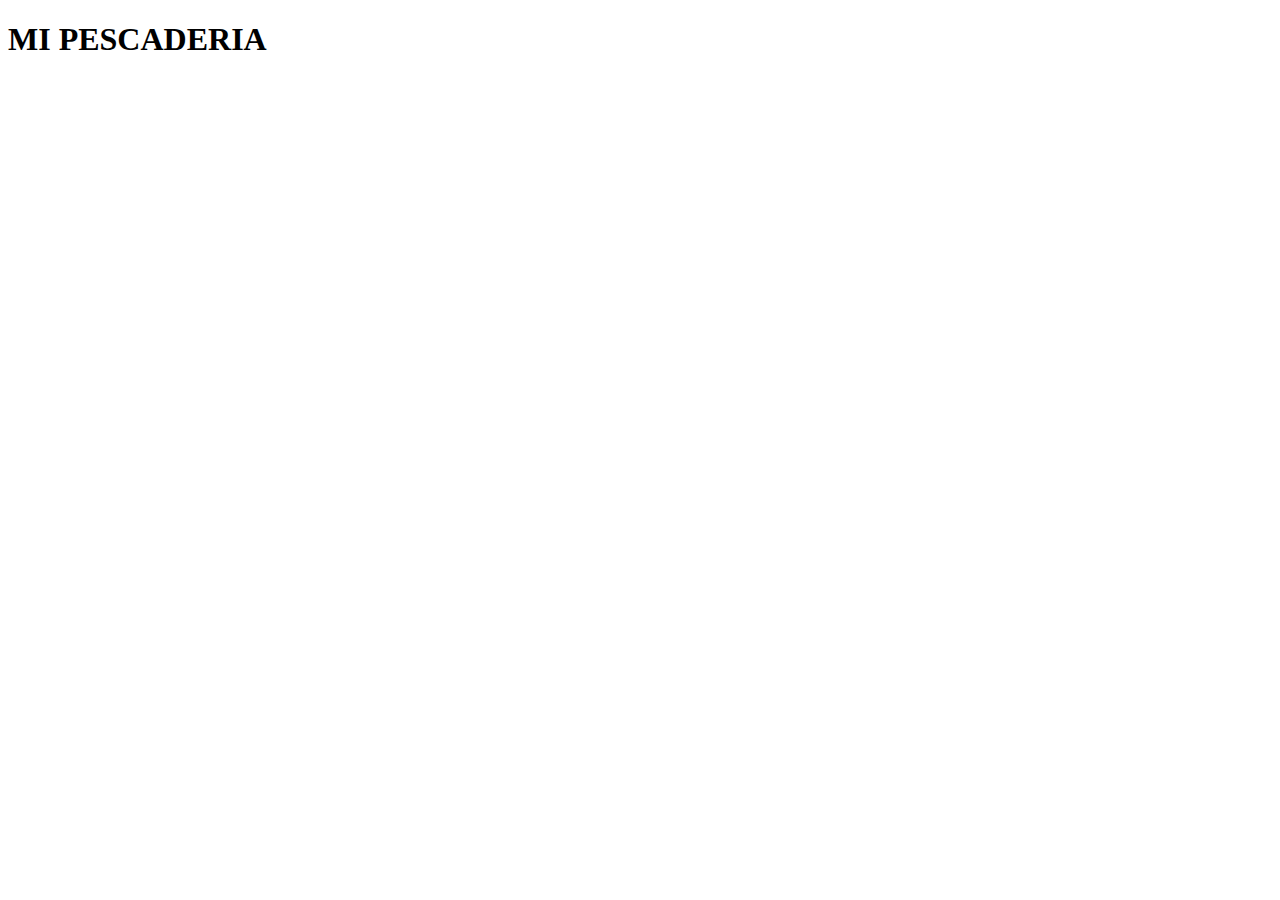
==== index.html @ 551d63da "Creacion del index" ====
<!DOCTYPE html>
<html lang="es">
    <head>
        <meta charset="UTF-8">
        <meta name="viewport" content="vidth=device-width, initial-scale=1">
        
        <link rel="icon" href="/0-Extras/favicon.png">
        <title></title>
    </head>
    <body>
        <div class="container">    
            <h1>MI PESCADERIA</h1>
            
            

            <script src="main.js"></script>
        </div>
    
    </body>
</html>
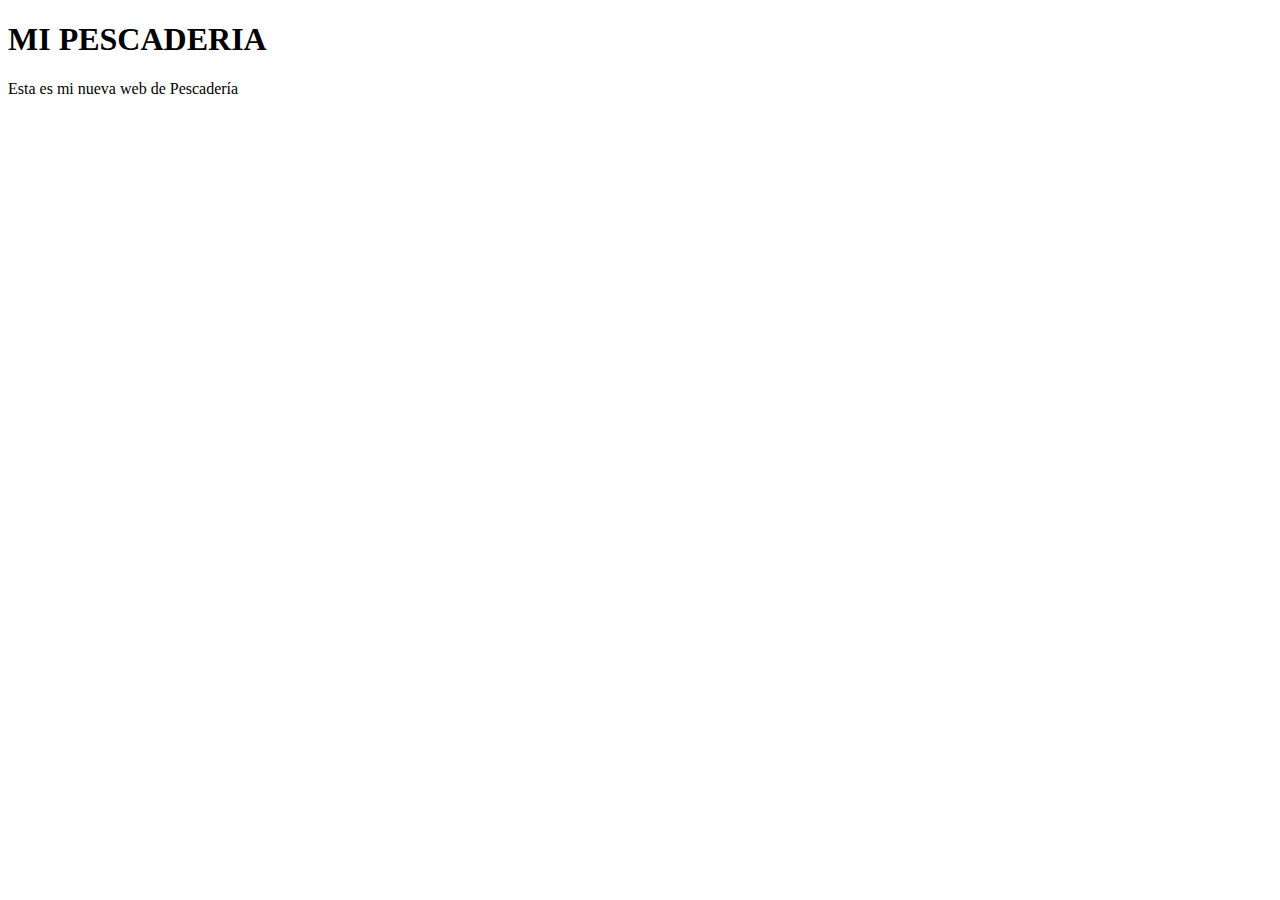
==== commit 9a596716: "Cambios en Index y Nuevo readme" ====
--- a/index.html
+++ b/index.html
@@ -11,7 +11,7 @@
         <div class="container">    
             <h1>MI PESCADERIA</h1>
             
-            
+            <main>Esta es mi nueva web de Pescadería</main>
 
             <script src="main.js"></script>
         </div>
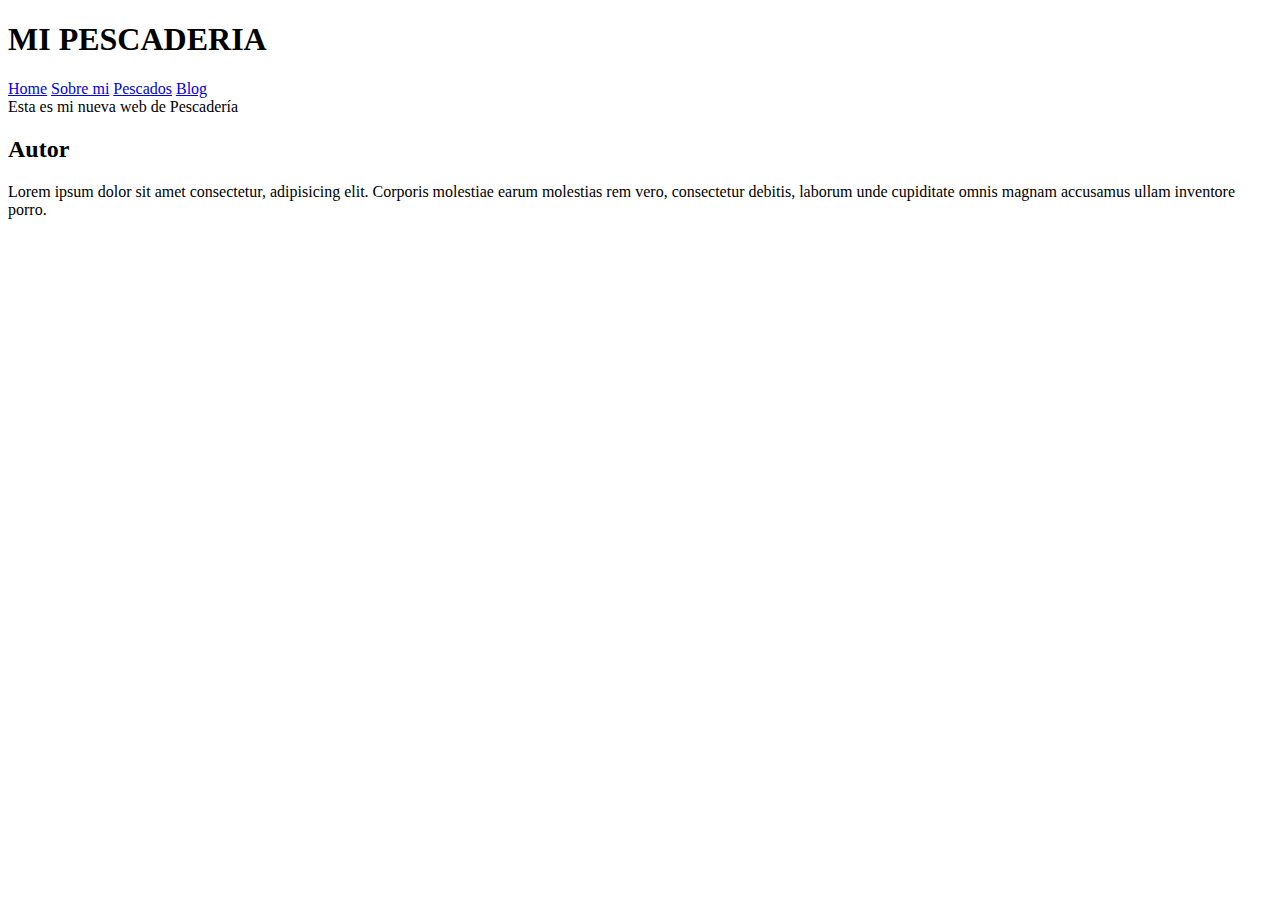
==== commit db28ae08: "Nuevo nav y Autor" ====
--- a/index.html
+++ b/index.html
@@ -10,9 +10,20 @@
     <body>
         <div class="container">    
             <h1>MI PESCADERIA</h1>
-            
+            <nav>
+              <a href="#">Home</a>
+              <a href="#">Sobre mi</a>
+              <a href="#">Pescados</a>
+              <a href="#">Blog</a>
+            </nav>
+
             <main>Esta es mi nueva web de Pescadería</main>
 
+            <aside>
+              <h2>Autor</h2>
+              <p>Lorem ipsum dolor sit amet consectetur, adipisicing elit. Corporis molestiae earum molestias rem vero, consectetur debitis, laborum unde cupiditate omnis magnam accusamus ullam inventore porro.</p>
+            </aside>
+            
             <script src="main.js"></script>
         </div>
     
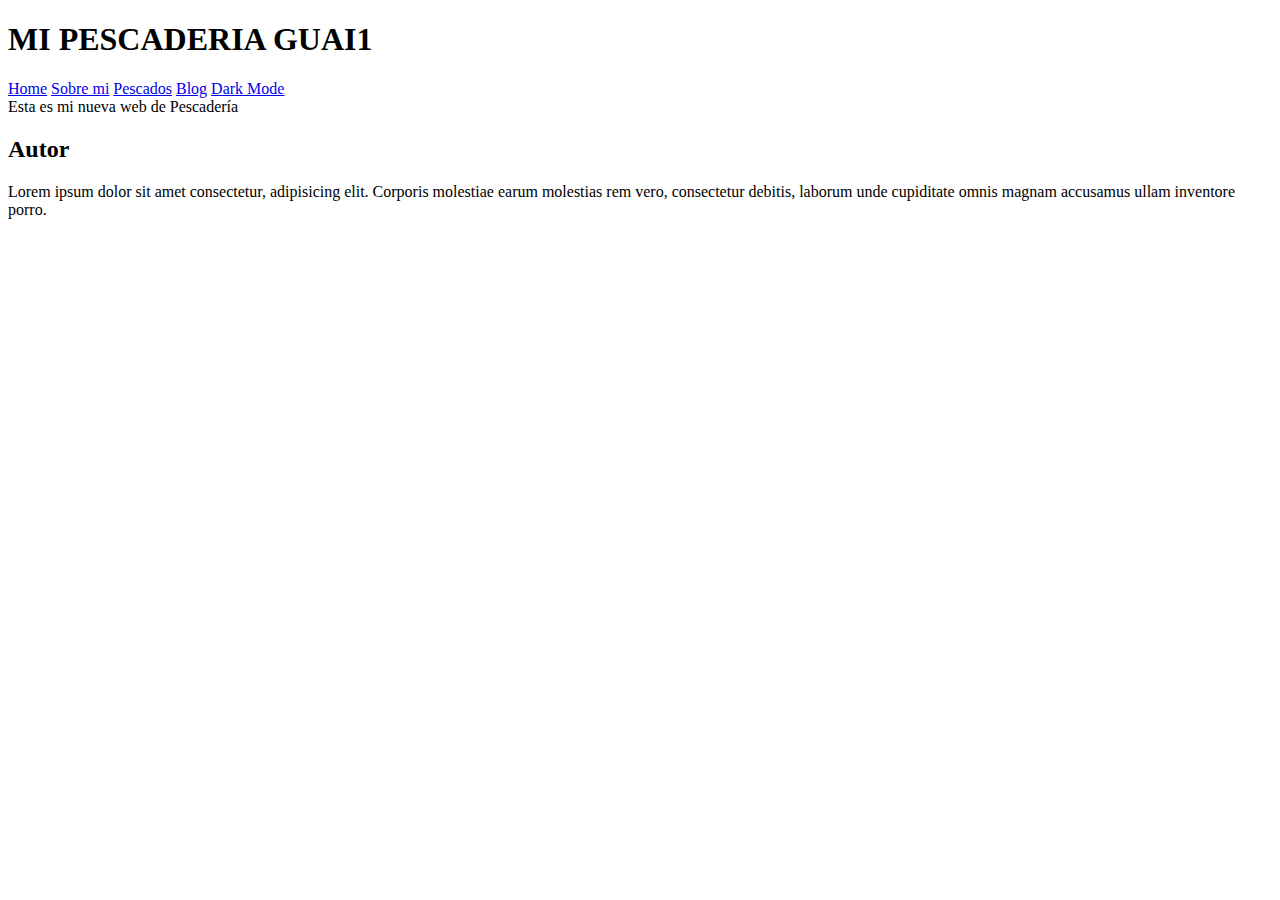
==== commit d056b074: "Cambios en Index y Agregar Styles" ====
--- a/index.html
+++ b/index.html
@@ -4,18 +4,21 @@
         <meta charset="UTF-8">
         <meta name="viewport" content="vidth=device-width, initial-scale=1">
         
-        <link rel="icon" href="/0-Extras/favicon.png">
-        <title></title>
+        <link rel="stylesheet" href="./styles.css">
+        <title>Pescaderia</title>
     </head>
     <body>
-        <div class="container">    
-            <h1>MI PESCADERIA</h1>
-            <nav>
-              <a href="#">Home</a>
-              <a href="#">Sobre mi</a>
-              <a href="#">Pescados</a>
-              <a href="#">Blog</a>
-            </nav>
+        <div class="container"> 
+            <header> 
+              <h1>MI PESCADERIA GUAI1</h1>
+              <nav>
+                <a href="#">Home</a>
+                <a href="#">Sobre mi</a>
+                <a href="#">Pescados</a>
+                <a href="#">Blog</a>
+                <a href="#">Dark Mode</a>
+              </nav>
+            </header>
 
             <main>Esta es mi nueva web de Pescadería</main>
 
@@ -23,9 +26,10 @@
               <h2>Autor</h2>
               <p>Lorem ipsum dolor sit amet consectetur, adipisicing elit. Corporis molestiae earum molestias rem vero, consectetur debitis, laborum unde cupiditate omnis magnam accusamus ullam inventore porro.</p>
             </aside>
-            
+
             <script src="main.js"></script>
         </div>
     
     </body>
-</html>+</html>
+
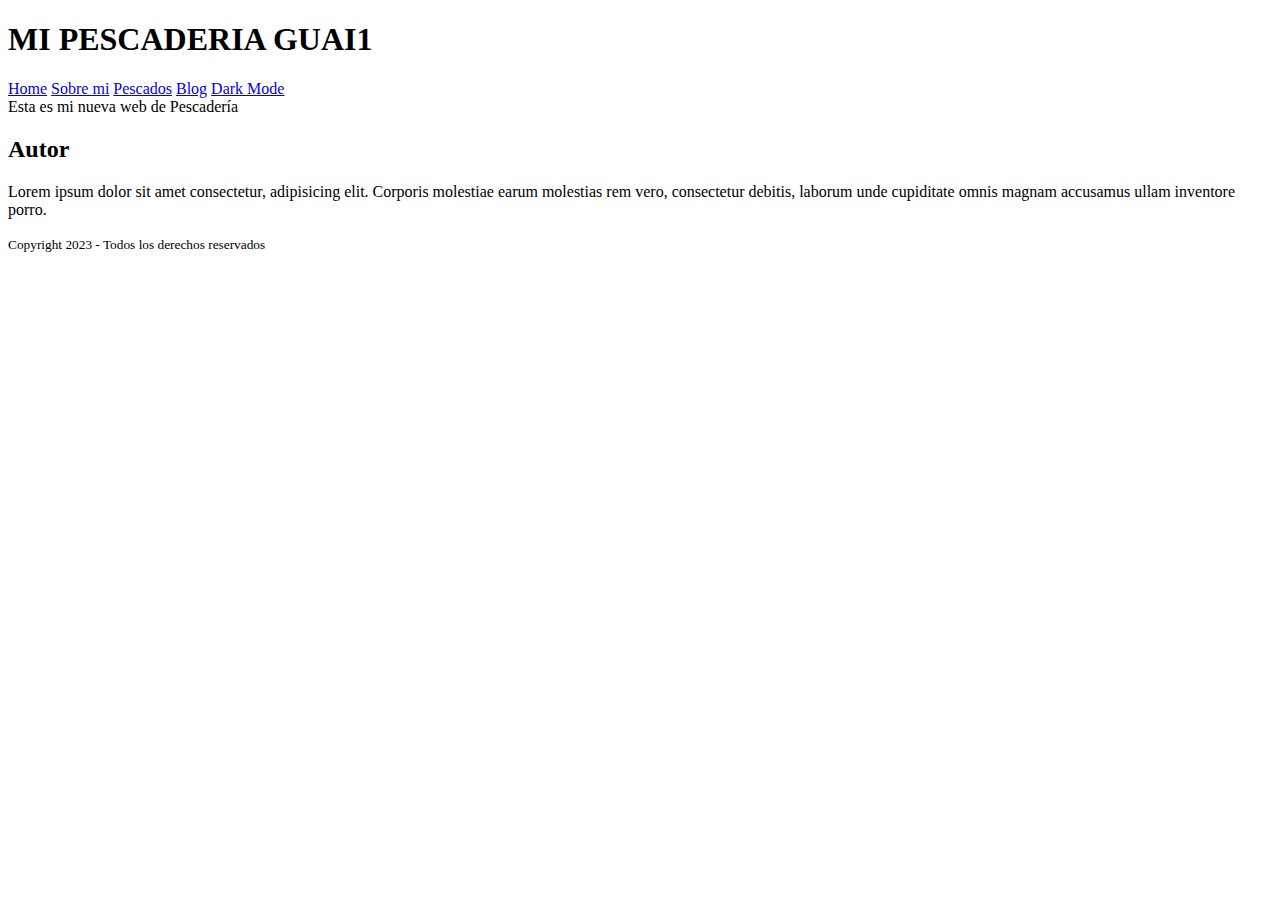
==== commit 04ac708d: "Footer terminado version 1" ====
--- a/index.html
+++ b/index.html
@@ -27,9 +27,12 @@
               <p>Lorem ipsum dolor sit amet consectetur, adipisicing elit. Corporis molestiae earum molestias rem vero, consectetur debitis, laborum unde cupiditate omnis magnam accusamus ullam inventore porro.</p>
             </aside>
 
+            <footer>
+              <small>Copyright 2023 - Todos los derechos reservados</small>
+            </footer>
+            
             <script src="main.js"></script>
         </div>
-    
     </body>
 </html>
 
